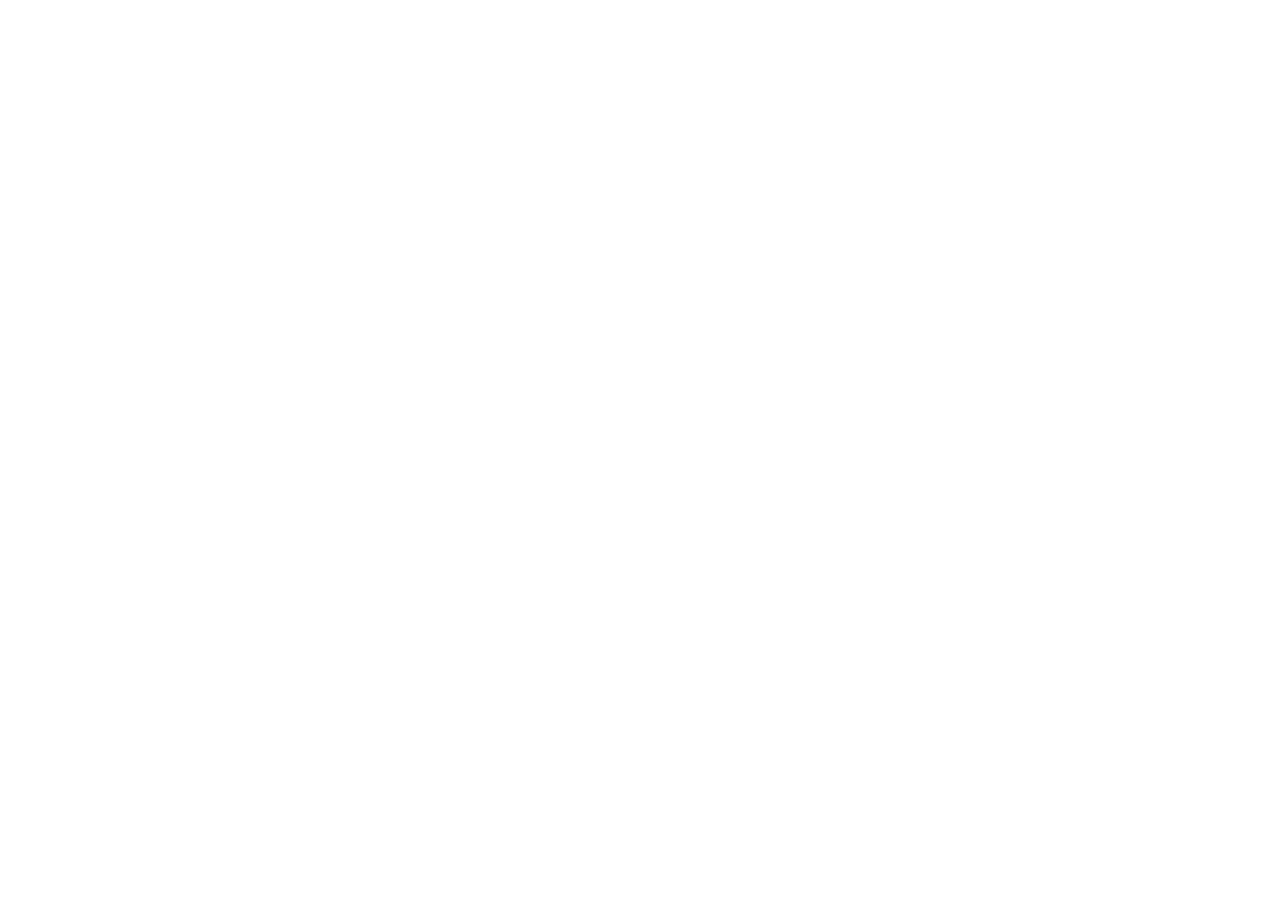
==== index.html @ 5cf4e4e3 "fb api" ====
<!DOCTYPE html>
<html class="no-skrollr">
<head>
	<meta charset="utf-8">

	<meta name="viewport" content="width=device-width, initial-scale=1, user-scalable=no">

	<title>DQSales</title>
    
    <!-- Google Web Fonts
	================================================== -->
	<link href='https://fonts.googleapis.com/css?family=Lato:300,400,700,300italic,400italic|Bitter:700' rel='stylesheet' type='text/css'>
    <!-- FB API
	================================================== -->
    <script src="FBgraphAPI.js"></script>
    
 <!-- FB API
	================================================== -->   

</head>

<body>
        
		<div class="contentW">
               
                <div class="news">
                    <div id="bcont">                       
                    </div>
                </div>  
            
                <div id="nextPaging"> 
                    
                </div>
             
		</div>

</body>

</html>
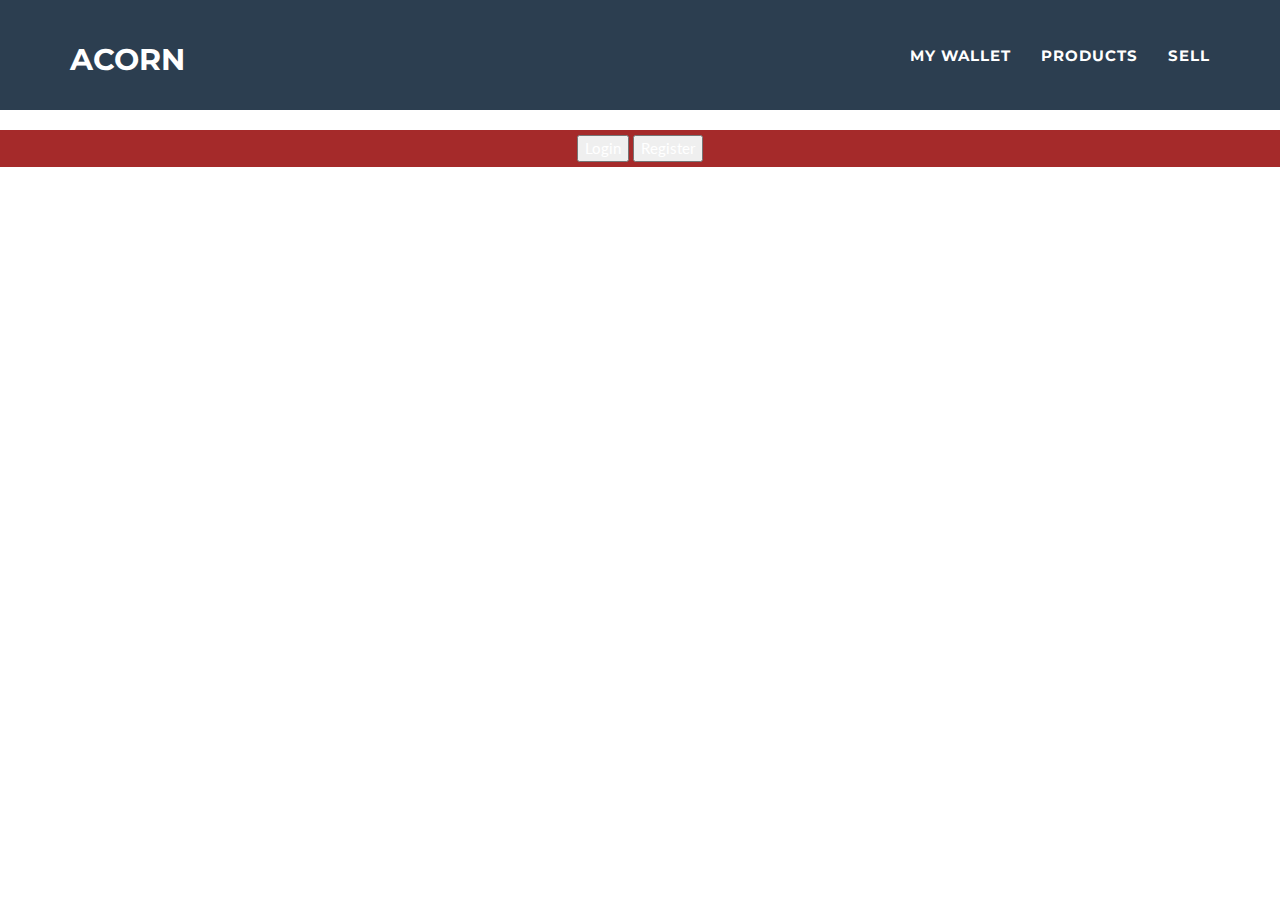
==== commit 29f047fc: "no message" ====
--- a/index.html
+++ b/index.html
@@ -1,39 +1,290 @@
-<!DOCTYPE html>
-<html class="no-skrollr">
+<!DOCTYPE HTML PUBLIC "-//W3C//DTD HTML 4.01 Transitional//EN"
+
+        "http://www.w3.org/TR/html4/loose.dtd">
+
+
+
+<html lang="en">
+
+
+
 <head>
-	<meta charset="utf-8">
-
-	<meta name="viewport" content="width=device-width, initial-scale=1, user-scalable=no">
-
-	<title>DQSales</title>
+
+
+
+	<meta http-equiv="content-type" content="text/html; charset=utf-8">
+	<link rel="stylesheet" type="text/css" href="Acorn.css">
+	<script src="FBgraphAPI.js"></script>
+	<script src="diqi.js"></script>
+	<script src="jquery-2.1.4.min.js"></script>
+
+	<title>Acorn</title>
+
+    <link href="css/bootstrap.min.css" rel="stylesheet">
+
+    <!-- Custom CSS -->
+    <link href="css/freelancer.css" rel="stylesheet">
+
+    <!-- Custom Fonts -->
+    <link href="font-awesome/css/font-awesome.min.css" rel="stylesheet" type="text/css">
+    <link href="http://fonts.googleapis.com/css?family=Montserrat:400,700" rel="stylesheet" type="text/css">
+    <link href="http://fonts.googleapis.com/css?family=Lato:400,700,400italic,700italic" rel="stylesheet" type="text/css">
+
+</head>
+<script>
+function init(){
+   var cookieValue = readCookie("token");
+	if(cookieValue!=null){
+        document.getElementById("loginRegisterDiv").style.display='none';
+		document.getElementById("productsDiv").style.display='block';
+		document.getElementById("infoDiv").style.display='block';
+        _diqi.token=cookieValue;
+        diqiGetPrimaryAddress(function(addr, bal) {
+        bal.balance;
+        document.getElementById("balanceText").innerHTML="Your current Acorn balance is:"+bal.balance;
+    });
+	}
+
+	
+}
+    function display(id){
+        console.log(id);
+        document.getElementById("productsDiv").style.display='none';
+        document.getElementById("productDetailDiv").style.display='block';
+        var infoArray=getFromId(id);
+          console.log(getFromId(id));
+        document.getElementById("productName").innerHTML = infoArray.Name;
+        document.getElementById("productPrice").innerHTML = infoArray.Price;
+        document.getElementById("productPicture").src = infoArray.Pic;
+        document.getElementById("productId").innerHTML = id;
+        
+    }
+    function purchase(){
+        console.log("hllo "+document.getElementById("productId").innerHTML);
+        diqiGetBalance(document.getElementById("productId").innerHTML,function(add,bal){
+            console.log("rein"+bal);
+        if(bal.balance>0){
+            alert("Item has been sold");
+            
+        }else{
+        diqiPay(document.getElementById("productId").innerHTML,document.getElementById("productPrice").innerHTML.replace("$",""),function(){
+        alert("Success");
+        location.reload();
+        },function(){alert("Failure");
+        location.reload();});
+        }
+        });
+        
+        
+        
+        
+    }
+function createCookie(name, value, days) {
+    var expires;
+
+    if (days) {
+        var date = new Date();
+        date.setTime(date.getTime() + (days * 24 * 60 * 60 * 1000));
+        expires = "; expires=" + date.toGMTString();
+    } else {
+        expires = "";
+    }
+	
+    document.cookie = encodeURIComponent(name) + "=" + encodeURIComponent(value) + expires + "; path=/";
+}
+
+function readCookie(name) {
+    var nameEQ = encodeURIComponent(name) + "=";
+    var ca = document.cookie.split(';');
+    for (var i = 0; i < ca.length; i++) {
+        var c = ca[i];
+        while (c.charAt(0) === ' ') c = c.substring(1, c.length);
+        if (c.indexOf(nameEQ) === 0) return decodeURIComponent(c.substring(nameEQ.length, c.length));
+    }
+    return null;
+}
+function Login() {
+    document.getElementById("loginRegisterDiv").style.display='none';
+	document.getElementById("loginDiv").style.display='block';
+	
+}
+function diqiLogin2() {
+  document.getElementById("loginDiv").style.display='none';
+  var Passt = document.getElementById('pass');
+        var Name = document.getElementById('account');
+        var userPass = Passt.value;
+        var userName = Name.value;
+  
+  diqiLogin(userName,userPass, function() {
+  createCookie("token",_diqi.token,90);
+  document.getElementById("productsDiv").style.display='block';
+  document.getElementById("infoDiv").style.display='block';
+  });
+  
+}
+
+function getBalance(){
+	document.getElementById("productsDiv").style.display='none';
+	document.getElementById("balanceDiv").style.display='block';
+    document.getElementById("productDetailDiv").style.display='none';
+    document.getElementById("sellDiv").style.display='none';
+    diqiGetPrimaryAddress(function(addr, bal) {
+        bal.balance;
+        document.getElementById("balanceText").innerHTML="Your current Acorn balance is:"+bal.balance;
+    });
+	
+}
+
+function showProducts(){
+	document.getElementById("productsDiv").style.display='block';
+	document.getElementById("balanceDiv").style.display='none';
+    document.getElementById("productDetailDiv").style.display='none';
+    document.getElementById("sellDiv").style.display='none';
+	
+}
+    function sell(){
+        document.getElementById("productsDiv").style.display='none';
+	document.getElementById("balanceDiv").style.display='none';
+    document.getElementById("productDetailDiv").style.display='none';
+        document.getElementById("sellDiv").style.display='block';
+    }
+    function sellDisplay(){
+        document.getElementById("productsDiv").style.display='none';
+	document.getElementById("balanceDiv").style.display='none';
+    document.getElementById("productDetailDiv").style.display='none';
+        document.getElementById("sellDiv").style.display='block';
+        diqiCreateAddress(function(add){
+        document.getElementById("sellText").innerHTML="[I] "+document.getElementById("productNameSell").value+"\n[P] "+document.getElementById("productPriceSell").value+"\n[A] "+add;
+        });
+        Copied = document.getElementById("sellText").createTextRange();
+        Copied.execCommand("Copy");
+
+    }
+
+
+
+
+
+
+
+
+
+</script>
+<body onload="init()">
+     <!-- Navigation -->
+    <nav class="navbar navbar-default navbar-fixed-top">
+        <div class="container">
+            <!-- Brand and toggle get grouped for better mobile display -->
+            <div class="navbar-header page-scroll">
+                <button type="button" class="navbar-toggle" data-toggle="collapse" data-target="#bs-example-navbar-collapse-1">
+                    <span class="sr-only">Toggle navigation</span>
+                    <span class="icon-bar"></span>
+                    <span class="icon-bar"></span>
+                    <span class="icon-bar"></span>
+                </button>
+                <a class="navbar-brand" href="#page-top">Acorn</a>
+            </div>
+
+            <!-- Collect the nav links, forms, and other content for toggling -->
+            <div class="collapse navbar-collapse" id="bs-example-navbar-collapse-1">
+                <ul class="nav navbar-nav navbar-right">
+                    
+                    <li class="hidden">
+                        <a href="#page-top"></a>
+                    </li>
+                    
+                    <li class="page-scroll">
+                        <a href="#portfolio" onclick="getBalance()">My Wallet</a>
+                    </li>
+                    <li class="page-scroll">
+                        <a href="#about" onclick="showProducts()">Products</a>
+                    </li>
+                    <li class="page-scroll">
+                        <a href="#contact" onclick="sell()">sell</a>
+                    </li>
+                </ul>
+            </div>
+            <!-- /.navbar-collapse -->
+        </div>
+        <!-- /.container-fluid -->
+    </nav>
+
+<div class="myBlock">
     
-    <!-- Google Web Fonts
-	================================================== -->
-	<link href='https://fonts.googleapis.com/css?family=Lato:300,400,700,300italic,400italic|Bitter:700' rel='stylesheet' type='text/css'>
-    <!-- FB API
-	================================================== -->
-    <script src="FBgraphAPI.js"></script>
+</div>
     
- <!-- FB API
-	================================================== -->   
-
-</head>
-
-<body>
-        
-		<div class="contentW">
-               
-                <div class="news">
-                    <div id="bcont">                       
-                    </div>
-                </div>  
-            
-                <div id="nextPaging"> 
-                    
-                </div>
-             
-		</div>
+<div id="loginRegisterDiv">
+<button onclick="Login()">Login</button>
+<button onclick="Register()">Register</button>
+
+</div>
+</div>
+<div id="infoDiv">
+<!--
+<button onclick="getBalance()">My Balance</button>
+<button onclick="showProducts()">Products</button>
+<button onclick="sell()">Sell Something</button>
+-->
+
+</div>
+    <div id="productDetailDiv" style="display:none">
+<p id="productName"></p>
+        <p id="productPrice"></p>
+        <p id="productId"></p>
+        <img src="" alt="Product picture" id="productPicture">
+        <button onclick="purchase()">Purchase</button>
+        
+</div>
+</div>
+<div id="balanceDiv" style="display:none">
+<p id="balanceText">Your current Acorn balance is: </p>
+
+</div>
+<div id="sellDiv" style="display:none">
+<p><input type="text" id="productNameSell" name="" value="" placeholder="Product Name"></p>
+        <p><input type="text" id="productPriceSell" name="" value="" placeholder="Price"></p>
+        <p class="submit">
+		<input type="submit" name="commit" value="Sell" onclick="sellDisplay()" ></p>
+    <p>please copy the following text to Facebook<br></p>
+    <textarea rows="5" cols="50" wrap="hard" id="sellText"></textarea>
+
+</div>
+
+
+
+
+
+
+
+
+
+<div id="loginDiv" style="display:none">
+        <p><input type="text" id="account" name="Account" value="" placeholder="Account"></p>
+        <p><input type="password" id="pass" name="password" value="" placeholder="Password"></p>
+        <p class="remember_me">
+          <label>
+            <input type="checkbox" name="remember_me" id="remember_me">
+            Remember me on this computer
+          </label>
+        </p>	
+        <p class="submit">
+		<input type="submit" name="commit" value="Login" onclick="diqiLogin2()" ></p>
+ 
+</div>
+<div id="productsDiv" style="display:none">
+<h2>Products</h2>
+<table id="bcont">
+
+</table>
+</div>
+
+
+
 
 </body>
 
+
+
 </html>
+
+
--- a/Acorn.css
+++ b/Acorn.css
@@ -0,0 +1,44 @@
+#header {
+    background-color:black;
+    color:white;
+    text-align:left;
+    padding:5px;
+}
+#loginRegisterDiv{
+    background-color:brown;
+    color:white;
+    text-align:center;
+    padding:5px;
+}
+#productDetailDiv{
+   background-color: darkgrey;
+box-shadow: 10px 10px 5px #888888;
+border-radius: 15px;
+    padding: 20px; 
+    width: 200px;
+    height: 250px; 
+	margin-left: auto;
+    margin-right: auto;
+    width: 70%;
+}
+h1 {
+    color: #CF9211;
+}
+
+p.ex {
+    color: rgb(0,0,255);
+}
+#loginDiv {
+background-color: darkgrey;
+box-shadow: 10px 10px 5px #888888;
+border-radius: 15px;
+    padding: 20px; 
+    width: 200px;
+    height: 150px; 
+	margin-left: auto;
+    margin-right: auto;
+    width: 70%;
+}
+.myBlock {
+    height: 130px;
+}
--- a/css/freelancer.css
+++ b/css/freelancer.css
@@ -0,0 +1,459 @@
+/*!
+ * Start Bootstrap - Freelancer Bootstrap Theme (http://startbootstrap.com)
+ * Code licensed under the Apache License v2.0.
+ * For details, see http://www.apache.org/licenses/LICENSE-2.0.
+ */
+
+body {
+    overflow-x: hidden;
+}
+
+p {
+    font-size: 20px;
+}
+
+p.small {
+    font-size: 16px;
+}
+
+a,
+a:hover,
+a:focus,
+a:active,
+a.active {
+    outline: 0;
+    color: #18bc9c;
+}
+
+h1,
+h2,
+h3,
+h4,
+h5,
+h6 {
+    text-transform: uppercase;
+    font-family: Montserrat,"Helvetica Neue",Helvetica,Arial,sans-serif;
+    font-weight: 700;
+}
+
+hr.star-light,
+hr.star-primary {
+    margin: 25px auto 30px;
+    padding: 0;
+    max-width: 250px;
+    border: 0;
+    border-top: solid 5px;
+    text-align: center;
+}
+
+hr.star-light:after,
+hr.star-primary:after {
+    content: "\f005";
+    display: inline-block;
+    position: relative;
+    top: -.8em;
+    padding: 0 .25em;
+    font-family: FontAwesome;
+    font-size: 2em;
+}
+
+hr.star-light {
+    border-color: #fff;
+}
+
+hr.star-light:after {
+    color: #fff;
+    background-color: #18bc9c;
+}
+
+hr.star-primary {
+    border-color: #2c3e50;
+}
+
+hr.star-primary:after {
+    color: #2c3e50;
+    background-color: #fff;
+}
+
+.img-centered {
+    margin: 0 auto;
+}
+
+header {
+    text-align: center;
+    color: #fff;
+    background: #18bc9c;
+}
+
+header .container {
+    padding-top: 100px;
+    padding-bottom: 50px;
+}
+
+header img {
+    display: block;
+    margin: 0 auto 20px;
+}
+
+header .intro-text .name {
+    display: block;
+    text-transform: uppercase;
+    font-family: Montserrat,"Helvetica Neue",Helvetica,Arial,sans-serif;
+    font-size: 2em;
+    font-weight: 700;
+}
+
+header .intro-text .skills {
+    font-size: 1.25em;
+    font-weight: 300;
+}
+
+@media(min-width:768px) {
+    header .container {
+        padding-top: 200px;
+        padding-bottom: 100px;
+    }
+
+    header .intro-text .name {
+        font-size: 4.75em;
+    }
+
+    header .intro-text .skills {
+        font-size: 1.75em;
+    }
+}
+
+@media(min-width:768px) {
+    .navbar-fixed-top {
+        padding: 25px 0;
+        -webkit-transition: padding .3s;
+        -moz-transition: padding .3s;
+        transition: padding .3s;
+    }
+
+    .navbar-fixed-top .navbar-brand {
+        font-size: 2em;
+        -webkit-transition: all .3s;
+        -moz-transition: all .3s;
+        transition: all .3s;
+    }
+
+    .navbar-fixed-top.navbar-shrink {
+        padding: 10px 0;
+    }
+
+    .navbar-fixed-top.navbar-shrink .navbar-brand {
+        font-size: 1.5em;
+    }
+}
+
+.navbar {
+    text-transform: uppercase;
+    font-family: Montserrat,"Helvetica Neue",Helvetica,Arial,sans-serif;
+    font-weight: 700;
+}
+
+.navbar a:focus {
+    outline: 0;
+}
+
+.navbar .navbar-nav {
+    letter-spacing: 1px;
+}
+
+.navbar .navbar-nav li a:focus {
+    outline: 0;
+}
+
+.navbar-default,
+.navbar-inverse {
+    border: 0;
+}
+
+section {
+    padding: 100px 0;
+}
+
+section h2 {
+    margin: 0;
+    font-size: 3em;
+}
+
+section.success {
+    color: #fff;
+    background: #18bc9c;
+}
+
+section.success a,
+section.success a:hover,
+section.success a:focus,
+section.success a:active,
+section.success a.active {
+    outline: 0;
+    color: #2c3e50;
+}
+
+@media(max-width:767px) {
+    section {
+        padding: 75px 0;
+    }
+
+    section.first {
+        padding-top: 75px;
+    }
+}
+
+#portfolio .portfolio-item {
+    right: 0;
+    margin: 0 0 15px;
+}
+
+#portfolio .portfolio-item .portfolio-link {
+    display: block;
+    position: relative;
+    margin: 0 auto;
+    max-width: 400px;
+}
+
+#portfolio .portfolio-item .portfolio-link .caption {
+    position: absolute;
+    width: 100%;
+    height: 100%;
+    opacity: 0;
+    background: rgba(24,188,156,.9);
+    -webkit-transition: all ease .5s;
+    -moz-transition: all ease .5s;
+    transition: all ease .5s;
+}
+
+#portfolio .portfolio-item .portfolio-link .caption:hover {
+    opacity: 1;
+}
+
+#portfolio .portfolio-item .portfolio-link .caption .caption-content {
+    position: absolute;
+    top: 50%;
+    width: 100%;
+    height: 20px;
+    margin-top: -12px;
+    text-align: center;
+    font-size: 20px;
+    color: #fff;
+}
+
+#portfolio .portfolio-item .portfolio-link .caption .caption-content i {
+    margin-top: -12px;
+}
+
+#portfolio .portfolio-item .portfolio-link .caption .caption-content h3,
+#portfolio .portfolio-item .portfolio-link .caption .caption-content h4 {
+    margin: 0;
+}
+
+#portfolio * {
+    z-index: 2;
+}
+
+@media(min-width:767px) {
+    #portfolio .portfolio-item {
+        margin: 0 0 30px;
+    }
+}
+
+.btn-outline {
+    margin-top: 15px;
+    border: solid 2px #fff;
+    font-size: 20px;
+    color: #fff;
+    background: 0 0;
+    transition: all .3s ease-in-out;
+}
+
+.btn-outline:hover,
+.btn-outline:focus,
+.btn-outline:active,
+.btn-outline.active {
+    border: solid 2px #fff;
+    color: #18bc9c;
+    background: #fff;
+}
+
+.floating-label-form-group {
+    position: relative;
+    margin-bottom: 0;
+    padding-bottom: .5em;
+    border-bottom: 1px solid #eee;
+}
+
+.floating-label-form-group input,
+.floating-label-form-group textarea {
+    z-index: 1;
+    position: relative;
+    padding-right: 0;
+    padding-left: 0;
+    border: 0;
+    border-radius: 0;
+    font-size: 1.5em;
+    background: 0 0;
+    box-shadow: none!important;
+    resize: none;
+}
+
+.floating-label-form-group label {
+    display: block;
+    z-index: 0;
+    position: relative;
+    top: 2em;
+    margin: 0;
+    font-size: .85em;
+    line-height: 1.764705882em;
+    vertical-align: middle;
+    vertical-align: baseline;
+    opacity: 0;
+    -webkit-transition: top .3s ease,opacity .3s ease;
+    -moz-transition: top .3s ease,opacity .3s ease;
+    -ms-transition: top .3s ease,opacity .3s ease;
+    transition: top .3s ease,opacity .3s ease;
+}
+
+.floating-label-form-group::not(:first-child) {
+    padding-left: 14px;
+    border-left: 1px solid #eee;
+}
+
+.floating-label-form-group-with-value label {
+    top: 0;
+    opacity: 1;
+}
+
+.floating-label-form-group-with-focus label {
+    color: #18bc9c;
+}
+
+form .row:first-child .floating-label-form-group {
+    border-top: 1px solid #eee;
+}
+
+footer {
+    color: #fff;
+}
+
+footer h3 {
+    margin-bottom: 30px;
+}
+
+footer .footer-above {
+    padding-top: 50px;
+    background-color: #2c3e50;
+}
+
+footer .footer-col {
+    margin-bottom: 50px;
+}
+
+footer .footer-below {
+    padding: 25px 0;
+    background-color: #233140;
+}
+
+.btn-social {
+    display: inline-block;
+    width: 50px;
+    height: 50px;
+    border: 2px solid #fff;
+    border-radius: 100%;
+    text-align: center;
+    font-size: 20px;
+    line-height: 45px;
+}
+
+.btn:focus,
+.btn:active,
+.btn.active {
+    outline: 0;
+}
+
+.scroll-top {
+    z-index: 1049;
+    position: fixed;
+    right: 2%;
+    bottom: 2%;
+    width: 50px;
+    height: 50px;
+}
+
+.scroll-top .btn {
+    width: 50px;
+    height: 50px;
+    border-radius: 100%;
+    font-size: 20px;
+    line-height: 28px;
+}
+
+.scroll-top .btn:focus {
+    outline: 0;
+}
+
+.portfolio-modal .modal-content {
+    padding: 100px 0;
+    min-height: 100%;
+    border: 0;
+    border-radius: 0;
+    text-align: center;
+    background-clip: border-box;
+    -webkit-box-shadow: none;
+    box-shadow: none;
+}
+
+.portfolio-modal .modal-content h2 {
+    margin: 0;
+    font-size: 3em;
+}
+
+.portfolio-modal .modal-content img {
+    margin-bottom: 30px;
+}
+
+.portfolio-modal .modal-content .item-details {
+    margin: 30px 0;
+}
+
+.portfolio-modal .close-modal {
+    position: absolute;
+    top: 25px;
+    right: 25px;
+    width: 75px;
+    height: 75px;
+    background-color: transparent;
+    cursor: pointer;
+}
+
+.portfolio-modal .close-modal:hover {
+    opacity: .3;
+}
+
+.portfolio-modal .close-modal .lr {
+    z-index: 1051;
+    width: 1px;
+    height: 75px;
+    margin-left: 35px;
+    background-color: #2c3e50;
+    -webkit-transform: rotate(45deg);
+    -ms-transform: rotate(45deg);
+    transform: rotate(45deg);
+}
+
+.portfolio-modal .close-modal .lr .rl {
+    z-index: 1052;
+    width: 1px;
+    height: 75px;
+    background-color: #2c3e50;
+    -webkit-transform: rotate(90deg);
+    -ms-transform: rotate(90deg);
+    transform: rotate(90deg);
+}
+
+.portfolio-modal .modal-backdrop {
+    display: none;
+    opacity: 0;
+}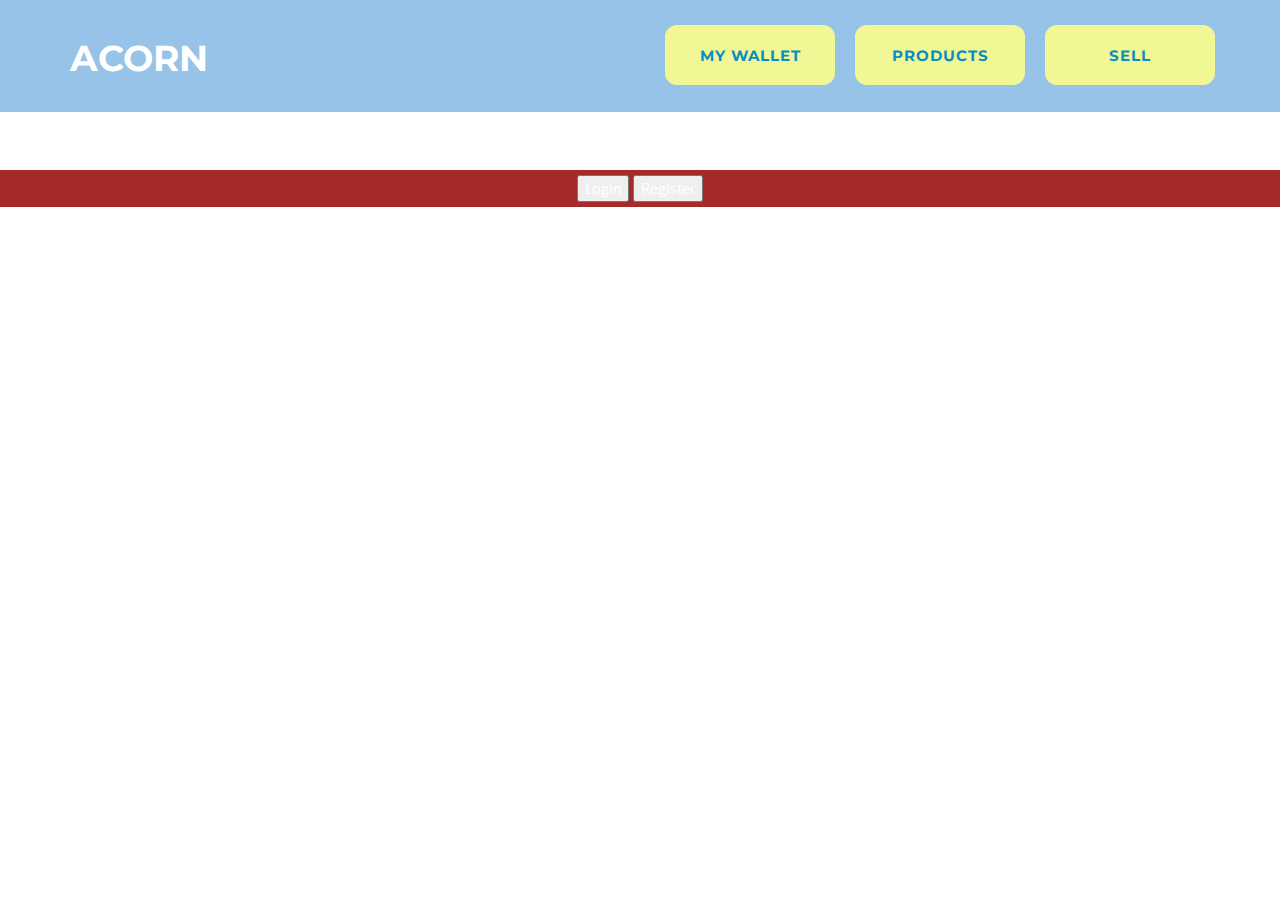
==== commit 1625f40a: "UI part" ====
--- a/index.html
+++ b/index.html
@@ -1,29 +1,23 @@
 <!DOCTYPE HTML PUBLIC "-//W3C//DTD HTML 4.01 Transitional//EN"
 
         "http://www.w3.org/TR/html4/loose.dtd">
-
-
-
-<html lang="en">
-
-
-
 <head>
-
-
 
 	<meta http-equiv="content-type" content="text/html; charset=utf-8">
 	<link rel="stylesheet" type="text/css" href="Acorn.css">
 	<script src="FBgraphAPI.js"></script>
 	<script src="diqi.js"></script>
+    <script src="js/pages.js"></script>
 	<script src="jquery-2.1.4.min.js"></script>
 
 	<title>Acorn</title>
 
-    <link href="css/bootstrap.min.css" rel="stylesheet">
+    <link href="css/bootstrap.css" rel="stylesheet">
 
     <!-- Custom CSS -->
     <link href="css/freelancer.css" rel="stylesheet">
+    
+    <link href="css/myDefined.css" rel="stylesheet">
 
     <!-- Custom Fonts -->
     <link href="font-awesome/css/font-awesome.min.css" rel="stylesheet" type="text/css">
@@ -31,146 +25,9 @@
     <link href="http://fonts.googleapis.com/css?family=Lato:400,700,400italic,700italic" rel="stylesheet" type="text/css">
 
 </head>
-<script>
-function init(){
-   var cookieValue = readCookie("token");
-	if(cookieValue!=null){
-        document.getElementById("loginRegisterDiv").style.display='none';
-		document.getElementById("productsDiv").style.display='block';
-		document.getElementById("infoDiv").style.display='block';
-        _diqi.token=cookieValue;
-        diqiGetPrimaryAddress(function(addr, bal) {
-        bal.balance;
-        document.getElementById("balanceText").innerHTML="Your current Acorn balance is:"+bal.balance;
-    });
-	}
 
-	
-}
-    function display(id){
-        console.log(id);
-        document.getElementById("productsDiv").style.display='none';
-        document.getElementById("productDetailDiv").style.display='block';
-        var infoArray=getFromId(id);
-          console.log(getFromId(id));
-        document.getElementById("productName").innerHTML = infoArray.Name;
-        document.getElementById("productPrice").innerHTML = infoArray.Price;
-        document.getElementById("productPicture").src = infoArray.Pic;
-        document.getElementById("productId").innerHTML = id;
-        
-    }
-    function purchase(){
-        console.log("hllo "+document.getElementById("productId").innerHTML);
-        diqiGetBalance(document.getElementById("productId").innerHTML,function(add,bal){
-            console.log("rein"+bal);
-        if(bal.balance>0){
-            alert("Item has been sold");
-            
-        }else{
-        diqiPay(document.getElementById("productId").innerHTML,document.getElementById("productPrice").innerHTML.replace("$",""),function(){
-        alert("Success");
-        location.reload();
-        },function(){alert("Failure");
-        location.reload();});
-        }
-        });
-        
-        
-        
-        
-    }
-function createCookie(name, value, days) {
-    var expires;
-
-    if (days) {
-        var date = new Date();
-        date.setTime(date.getTime() + (days * 24 * 60 * 60 * 1000));
-        expires = "; expires=" + date.toGMTString();
-    } else {
-        expires = "";
-    }
-	
-    document.cookie = encodeURIComponent(name) + "=" + encodeURIComponent(value) + expires + "; path=/";
-}
-
-function readCookie(name) {
-    var nameEQ = encodeURIComponent(name) + "=";
-    var ca = document.cookie.split(';');
-    for (var i = 0; i < ca.length; i++) {
-        var c = ca[i];
-        while (c.charAt(0) === ' ') c = c.substring(1, c.length);
-        if (c.indexOf(nameEQ) === 0) return decodeURIComponent(c.substring(nameEQ.length, c.length));
-    }
-    return null;
-}
-function Login() {
-    document.getElementById("loginRegisterDiv").style.display='none';
-	document.getElementById("loginDiv").style.display='block';
-	
-}
-function diqiLogin2() {
-  document.getElementById("loginDiv").style.display='none';
-  var Passt = document.getElementById('pass');
-        var Name = document.getElementById('account');
-        var userPass = Passt.value;
-        var userName = Name.value;
-  
-  diqiLogin(userName,userPass, function() {
-  createCookie("token",_diqi.token,90);
-  document.getElementById("productsDiv").style.display='block';
-  document.getElementById("infoDiv").style.display='block';
-  });
-  
-}
-
-function getBalance(){
-	document.getElementById("productsDiv").style.display='none';
-	document.getElementById("balanceDiv").style.display='block';
-    document.getElementById("productDetailDiv").style.display='none';
-    document.getElementById("sellDiv").style.display='none';
-    diqiGetPrimaryAddress(function(addr, bal) {
-        bal.balance;
-        document.getElementById("balanceText").innerHTML="Your current Acorn balance is:"+bal.balance;
-    });
-	
-}
-
-function showProducts(){
-	document.getElementById("productsDiv").style.display='block';
-	document.getElementById("balanceDiv").style.display='none';
-    document.getElementById("productDetailDiv").style.display='none';
-    document.getElementById("sellDiv").style.display='none';
-	
-}
-    function sell(){
-        document.getElementById("productsDiv").style.display='none';
-	document.getElementById("balanceDiv").style.display='none';
-    document.getElementById("productDetailDiv").style.display='none';
-        document.getElementById("sellDiv").style.display='block';
-    }
-    function sellDisplay(){
-        document.getElementById("productsDiv").style.display='none';
-	document.getElementById("balanceDiv").style.display='none';
-    document.getElementById("productDetailDiv").style.display='none';
-        document.getElementById("sellDiv").style.display='block';
-        diqiCreateAddress(function(add){
-        document.getElementById("sellText").innerHTML="[I] "+document.getElementById("productNameSell").value+"\n[P] "+document.getElementById("productPriceSell").value+"\n[A] "+add;
-        });
-        Copied = document.getElementById("sellText").createTextRange();
-        Copied.execCommand("Copy");
-
-    }
-
-
-
-
-
-
-
-
-
-</script>
 <body onload="init()">
+    
      <!-- Navigation -->
     <nav class="navbar navbar-default navbar-fixed-top">
         <div class="container">
@@ -193,13 +50,13 @@
                         <a href="#page-top"></a>
                     </li>
                     
-                    <li class="page-scroll">
+                    <li class="page-scroll button_y">
                         <a href="#portfolio" onclick="getBalance()">My Wallet</a>
                     </li>
-                    <li class="page-scroll">
+                    <li class="page-scroll button_y">
                         <a href="#about" onclick="showProducts()">Products</a>
                     </li>
-                    <li class="page-scroll">
+                    <li class="page-scroll button_y">
                         <a href="#contact" onclick="sell()">sell</a>
                     </li>
                 </ul>
@@ -213,40 +70,43 @@
     
 </div>
     
-<div id="loginRegisterDiv">
-<button onclick="Login()">Login</button>
-<button onclick="Register()">Register</button>
+    <div id="loginRegisterDiv">
+        <button onclick="Login()">Login</button>
+        <button onclick="Register()">Register</button>
+    </div>
+
+<div id="infoDiv">
 
 </div>
-</div>
-<div id="infoDiv">
-<!--
-<button onclick="getBalance()">My Balance</button>
-<button onclick="showProducts()">Products</button>
-<button onclick="sell()">Sell Something</button>
--->
+
+    <div id="productDetailDiv" style="display:none">
+        <div class="bk_y">PURCHASE</div>
+        <img class="ProPic" src="" alt="Product picture" id="productPicture">
+        <p id="productName"></p>
+        
+        <p id="productPrice"></p>
+        <p id="productId"></p>
+        
+        <button onclick="purchase()" class="purchaseBtn">Purchase</button>
+        
+    </div>
+
+<div id="balanceDiv" style="display:none">
+    <img class="balImg" src="my_wallet_18.png">
+    <p id="balanceText">YOUR CURRENT ACORN<br><div class="balShow"></div></p>
 
 </div>
-    <div id="productDetailDiv" style="display:none">
-<p id="productName"></p>
-        <p id="productPrice"></p>
-        <p id="productId"></p>
-        <img src="" alt="Product picture" id="productPicture">
-        <button onclick="purchase()">Purchase</button>
-        
-</div>
-</div>
-<div id="balanceDiv" style="display:none">
-<p id="balanceText">Your current Acorn balance is: </p>
-
-</div>
+    
 <div id="sellDiv" style="display:none">
-<p><input type="text" id="productNameSell" name="" value="" placeholder="Product Name"></p>
-        <p><input type="text" id="productPriceSell" name="" value="" placeholder="Price"></p>
-        <p class="submit">
-		<input type="submit" name="commit" value="Sell" onclick="sellDisplay()" ></p>
-    <p>please copy the following text to Facebook<br></p>
-    <textarea rows="5" cols="50" wrap="hard" id="sellText"></textarea>
+    <div class="bk_y">SELL</div>
+    <p><div class="blueBar"><span>ITEMS</span><input type="text" class="inputText" id="productNameSell" name="" value="" size="20" placeholder="Product Name"></div>
+    </p>
+    <p><div class="blueBar2"><span>PRICE</span><input type="text" class="inputText" id="productPriceSell" name="" value="" size="20" placeholder="Price"></div>
+    </p>
+    <p class="submit"><input class="sellSubmit" type="submit" name="commit" value="SELL" onclick="sellDisplay()" >
+    </p>
+        <p style="color: #fff; ">Copy to Facebook<br></p>
+        <textarea class="copyToFB" cols="30" rows="4" cols="50" wrap="hard" id="sellText"></textarea>
 
 </div>
 
@@ -271,11 +131,12 @@
 		<input type="submit" name="commit" value="Login" onclick="diqiLogin2()" ></p>
  
 </div>
+    
 <div id="productsDiv" style="display:none">
-<h2>Products</h2>
-<table id="bcont">
 
-</table>
+    <table id="bcont">
+
+    </table>
 </div>
 
 
--- a/Acorn.css
+++ b/Acorn.css
@@ -11,15 +11,15 @@
     padding:5px;
 }
 #productDetailDiv{
-   background-color: darkgrey;
-box-shadow: 10px 10px 5px #888888;
-border-radius: 15px;
-    padding: 20px; 
-    width: 200px;
-    height: 250px; 
+    text-align: center;
+   background-color: #91c3ea;
+    border-radius: 10px;
+/*    padding: 20px; */
+    height: 360px; 
 	margin-left: auto;
     margin-right: auto;
-    width: 70%;
+    width: 400px;
+    color: #068fc1;
 }
 h1 {
     color: #CF9211;
@@ -40,5 +40,15 @@
     width: 70%;
 }
 .myBlock {
-    height: 130px;
+    height: 170px;
 }
+
+
+
+
+
+/*p{font-family:Arial,Helvetica,sans-serif}						p b{color:#07a}						hr{border-style:dashed;border-width:1px 0 0 0;border-color:lightgray}						small{color:#d3d3d3;font-size:xx-small;font-weight:normal;font-family:Arial,Helvetica,sans-serif}						table a:link{color:#666;font-weight:bold;text-decoration:none}						table a:visited{color:#999;font-weight:bold;text-decoration:none}						table a:active,table a:hover{color:#bd5a35;text-decoration:underline}						table{font-family:Arial,Helvetica,sans-serif;color:#666;background:#eaebec;margin:15px;border:#ccc 1px solid;border-radius:3px;box-shadow:0 1px 2px #d1d1d1}						table th{padding:15px;border-top:1px solid #fafafa;border-bottom:1px solid #e0e0e0;background:#ededed}						table th{text-align:center;padding-left:20px}						table tr:first-child th:first-child{border-top-left-radius:3px}						table tr:first-child th:last-child{border-top-right-radius:3px}						table tr{text-align:left;padding-left:20px}						table td:first-child{text-align:left;padding-left:20px;border-left:0}						table td{padding:15px;border-top:1px solid #fff;border-bottom:1px solid #e0e0e0;border-left:1px solid #e0e0e0;background:#fafafa;white-space:nowrap}						table tr.even td{background:#f6f6f6}						table tr:last-child td{border-bottom:0}						table tr:last-child td:first-child{border-bottom-left-radius:3px}						table tr:last-child td:last-child{border-bottom-right-radius:3px}	*/
+
+table tr:hover td{
+/*    background:#f2f2f2*/
+}
--- a/css/freelancer.css
+++ b/css/freelancer.css
@@ -132,7 +132,7 @@
     }
 
     .navbar-fixed-top .navbar-brand {
-        font-size: 2em;
+        font-size: 36px;
         -webkit-transition: all .3s;
         -moz-transition: all .3s;
         transition: all .3s;
--- a/css/myDefined.css
+++ b/css/myDefined.css
@@ -0,0 +1,201 @@
+.button_y{
+    color: #068fc1;
+    background-color: #f2f795;
+    text-align: center;
+    
+/*    line-height: 10px;*/
+    margin: 0px 10px;
+    width: 170px;
+    height: 60px;
+    border-radius: 12px;
+}
+.button_y:hover{
+    
+    background-color: #fff;
+}
+#bcont {
+    width: 90%;
+    margin: 10px 60px;
+}
+.buyEachItem{
+/*    margin: 20px 20px;*/
+    width: 250px;
+    height: 250px;
+    border-radius: 20px;
+    background-color: #91c3ea;
+/*    padding: 20px ;*/
+    margin: 20px 20px;
+    display: inline-block;
+    font-size: 20px;
+    text-align: center;
+}
+.buyEachImg{
+    margin-top: 10px;
+/*    margin-left: -30px;*/
+    position: absolute;
+    clip: rect(15px 250px 180px 0px);
+    display: block;
+/*
+    margin-top: 20px;
+    width:100%;
+    height:250px;
+    overflow:hidden;
+*/
+/*    height: auto;*/
+
+}
+.itemMatch{
+    padding-top: 190px;
+}
+.priceMatch{
+/*    padding-top: 210px;*/
+}
+#sellDiv {
+    width: 350px;
+    margin-left: auto;
+    margin-right: auto;
+    margin-top: 30px;
+    text-align: center;
+    background-color: #91c3ea;
+    
+    height: 420px;
+    border-bottom-right-radius: 10px;
+    border-bottom-left-radius: 10px;
+}
+
+.blueBar {
+    margin-top: 40px;
+    width: 250px;
+    height: 34px;
+    background-color: #068fc1;
+     border-bottom-left-radius: 10px;
+    border-top-left-radius: 10px;
+    margin-right: auto;
+    margin-left: auto;
+/*    padding: 8px;*/
+}
+.blueBar span,.blueBar2 span{
+    padding: 0px 16px 0px 10px;
+    font-size: 17px;
+    color: #fff;
+    font-weight: 100;
+   
+}
+.blueBar input,.blueBar2 input{
+    padding-left: 8px;
+    margin-right: -13px;
+}
+.inputText {
+    height: 34px;
+    border:0px;
+    border-bottom-right-radius: 10px;
+     border-top-right-radius: 10px;
+}
+
+
+.bk_y {
+    background-color: #f2f795;
+    font-size: 22px;
+    padding: 4px;
+    font-weight: 100;
+    color: #068fc1
+}
+
+.hollowRight {
+    width: 30px;
+    background-color: #fff;
+    
+}
+
+.blueBar2 {
+/*    margin-top: 40px;*/
+    width: 250px;
+    height: 34px;
+    background-color: #068fc1;
+     border-bottom-left-radius: 10px;
+    border-top-left-radius: 10px;
+    margin-right: auto;
+    margin-left: auto;
+/*    padding: 8px;*/
+
+}
+
+
+
+.sellSubmit {
+    background-color: #068fc1;
+    width: 200px;
+    border-radius: 10px;
+    margin: 20px auto 20px auto;
+    color: #fff;
+    border:0px;
+}
+
+#balanceDiv {
+    margin-top: 50px;
+    text-align: center;
+    width: 300px;
+    margin-left: auto;
+    margin-right: auto;
+     color: #068fc1;
+}
+
+.balImg {
+    padding: 10px;
+    margin: 20px auto 20px auto;
+}
+
+.balShow {
+    background-color: #f2f795;
+    font-size: 30px;
+    width: 220px;
+    text-align: center;
+    margin: 10px auto 20px auto;
+    border-radius: 15px;
+    color: #068fc1;
+}
+
+
+.copyToFB {
+    border: 0px;
+    border-radius: 10px;
+}
+
+.purchaseBtn {
+    background-color: #068fc1;
+    border: 0px;
+    color: #fff;
+    width: 180px;
+    height: 40px;
+    border-radius: 10px;
+    font-size: 20px;
+    font-weight: 100;
+    margin: 20px auto 10px auto;
+    
+}
+
+
+#productName {
+    margin-top: 10px;
+    padding: 10px 0px;
+    width: 220px;
+}
+
+#productPrice {
+    padding: 10px 0px;
+    width: 220px;
+}
+
+#productId {
+    margin-top: 50px;
+    margin-bottom: 10px;
+    font-size: 15px;
+}
+
+.ProPic {
+    float: right;
+    width: 180px;
+    height: auto;
+    position: absolute;
+    clip: rect(10px 400px 140px 10px);
+}
